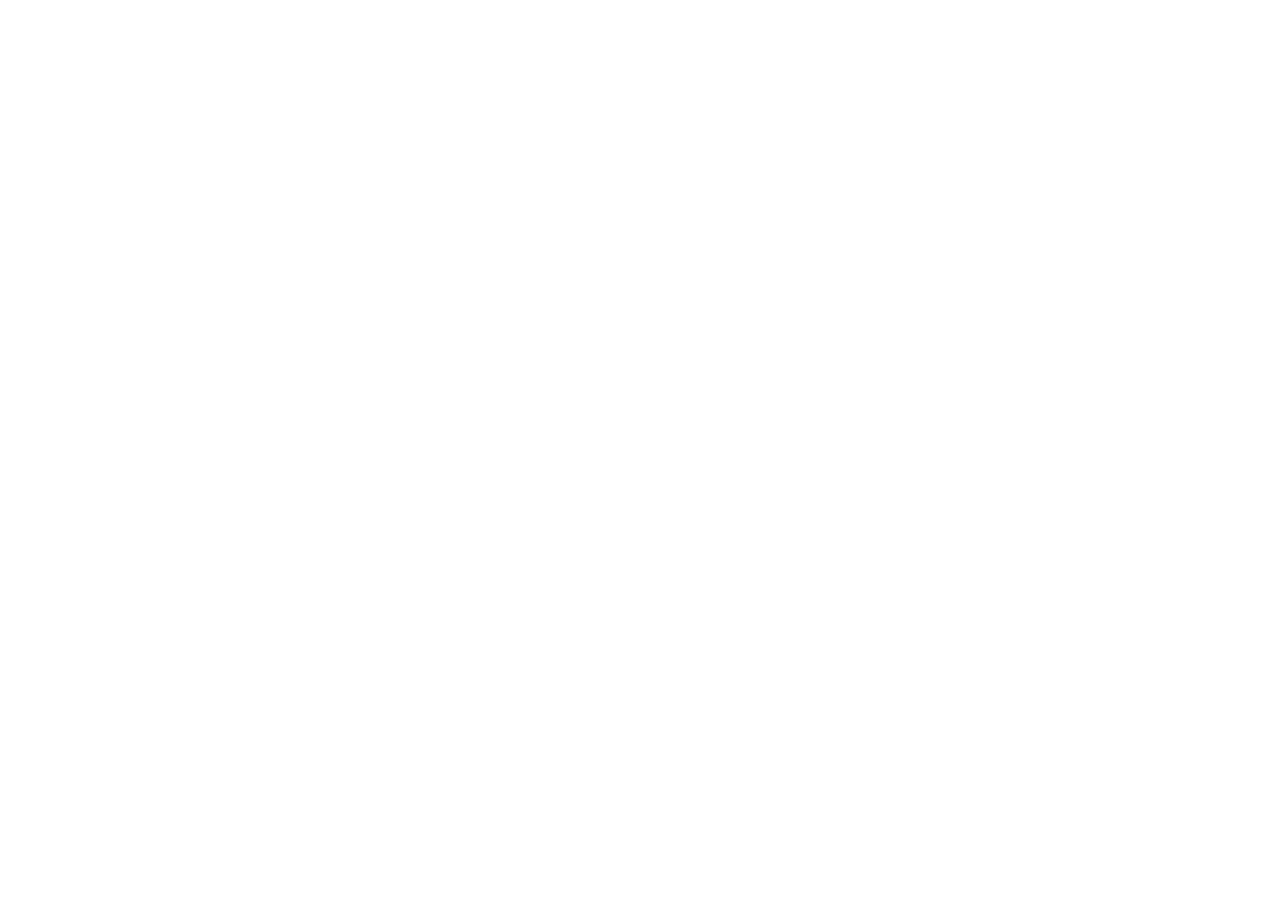
==== scanner/index.html @ db14db22 "'qrcode'" ====
<!DOCTYPE html>
<html lang="en">
  <head>
    <meta charset="UTF-8" />
    <meta http-equiv="X-UA-Compatible" content="IE=edge" />
    <meta name="viewport" content="width=device-width, initial-scale=1.0" />
    <link rel="stylesheet" href="style.css" />
    <title>qr code scanner</title>
  </head>
  <body>
    <div class="wrapper"></div>

    <script src="index.js"></script>
  </body>
</html>
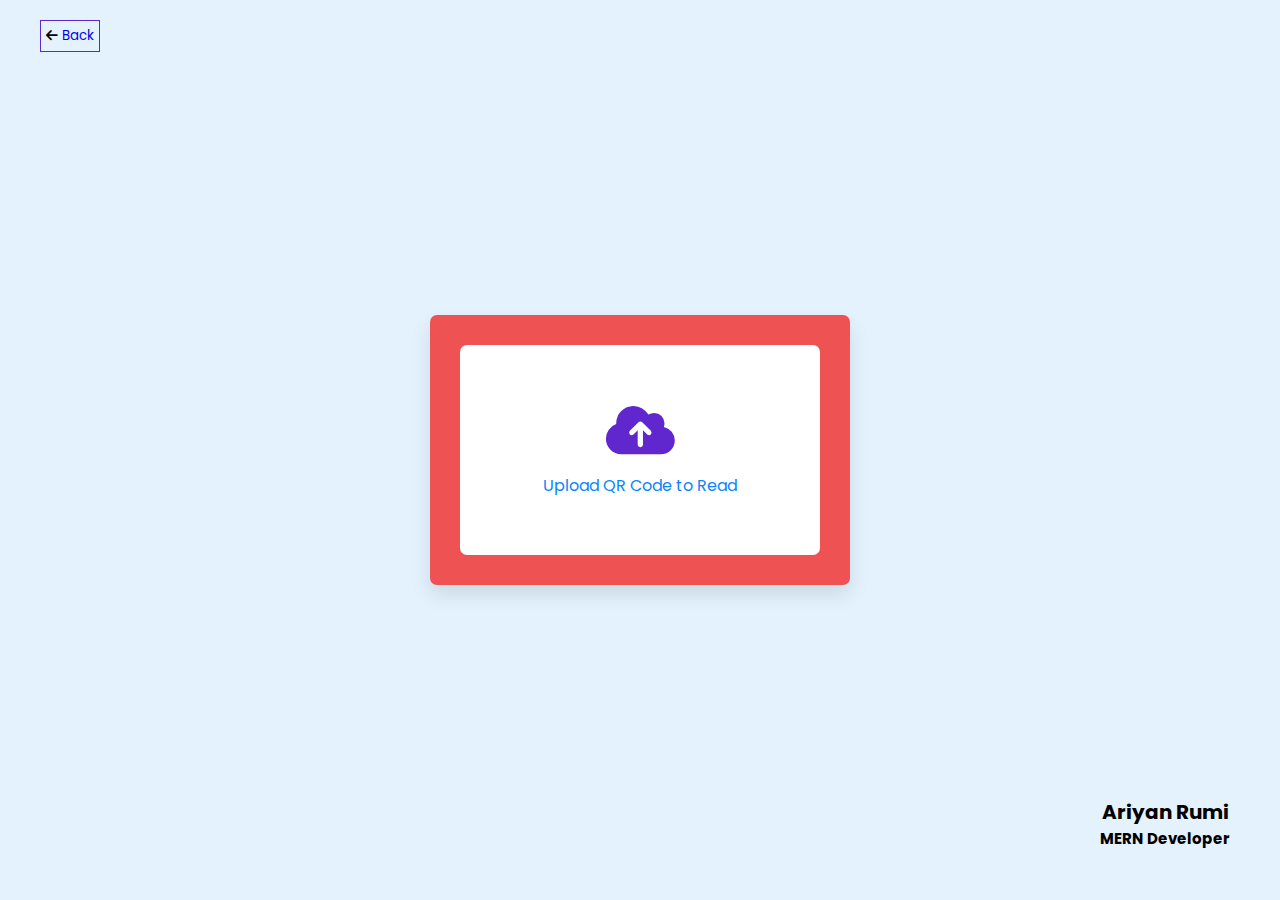
==== commit b76c631b: "'qrcode'" ====
--- a/scanner/index.html
+++ b/scanner/index.html
@@ -1,14 +1,50 @@
 <!DOCTYPE html>
-<html lang="en">
+<!-- Coding By CodingNepal - youtube.com/codingnepal -->
+<html lang="en" dir="ltr">
   <head>
-    <meta charset="UTF-8" />
-    <meta http-equiv="X-UA-Compatible" content="IE=edge" />
+    <meta charset="utf-8" />
+    <title>QR Code Scanner or Reader | CodingNepal</title>
+    <link rel="stylesheet" href="style.css" />
     <meta name="viewport" content="width=device-width, initial-scale=1.0" />
-    <link rel="stylesheet" href="style.css" />
-    <title>qr code scanner</title>
+    <!-- Font Awesome CDN Link for Icons -->
+    <link
+      rel="stylesheet"
+      href="https://cdnjs.cloudflare.com/ajax/libs/font-awesome/6.1.1/css/all.min.css"
+    />
   </head>
   <body>
-    <div class="wrapper"></div>
+    <div class="back">
+      <button>
+        <i class="fa fa-arrow-left"></i> <a href="../index.html">Back</a>
+      </button>
+    </div>
+    <div class="wrapper">
+      <form action="#">
+        <input type="file" hidden />
+        <img src="#" alt="qr-code" />
+        <div class="content">
+          <i class="fas fa-cloud-upload"></i>
+          <p>Upload QR Code to Read</p>
+        </div>
+      </form>
+      <div class="details">
+        <textarea spellcheck="false" disabled></textarea>
+        <div class="buttons">
+          <button class="close">Close</button>
+          <button class="copy">Copy Text</button>
+        </div>
+      </div>
+    </div>
+
+
+    <div class="profile">
+      <div class="content">
+        <img src="" alt="">
+        <h2>Ariyan Rumi</p>
+        <p>MERN Developer</p>
+      </div>
+    </div>
+
 
     <script src="index.js"></script>
   </body>
--- a/scanner/style.css
+++ b/scanner/style.css
@@ -0,0 +1,162 @@
+/* Import Google Font - Poppins */
+@import url("https://fonts.googleapis.com/css2?family=Poppins:wght@400;500;600;700&display=swap");
+* {
+  margin: 0;
+  padding: 0;
+  box-sizing: border-box;
+  font-family: "Poppins", sans-serif;
+}
+body {
+  display: flex;
+  align-items: center;
+  justify-content: center;
+  min-height: 100vh;
+  padding: 0 10px;
+  background: #e3f2fd;
+}
+.wrapper {
+  height: 270px;
+  width: 420px;
+  border-radius: 7px;
+  background: #ee5253;
+  padding: 30px 30px 35px;
+  transition: height 0.2s ease;
+  box-shadow: 0 10px 20px rgba(0, 0, 0, 0.1);
+}
+.wrapper.active {
+  height: 525px;
+}
+.wrapper form {
+  height: 210px;
+  display: flex;
+  cursor: pointer;
+  user-select: none;
+  text-align: center;
+  border-radius: 7px;
+  background: #fff;
+  align-items: center;
+  justify-content: center;
+  transition: height 0.2s ease;
+}
+.wrapper.active form {
+  height: 225px;
+  pointer-events: none;
+}
+form img {
+  display: none;
+  max-width: 148px;
+}
+.wrapper.active form img {
+  display: block;
+}
+.wrapper.active form .content {
+  display: none;
+}
+form .content i {
+  color: #5f27cd;
+  font-size: 55px;
+}
+form .content p {
+  color: #0b85ff;
+  margin-top: 15px;
+  font-size: 16px;
+}
+.wrapper .details {
+  opacity: 0;
+  margin-top: 25px;
+  pointer-events: none;
+}
+.wrapper.active .details {
+  opacity: 1;
+  pointer-events: auto;
+  transition: opacity 0.5s 0.05s ease;
+}
+.details textarea {
+  width: 100%;
+  height: 128px;
+  outline: none;
+  resize: none;
+  color: #fff;
+  font-size: 18px;
+  background: none;
+  border-radius: 5px;
+  padding: 10px 15px;
+  border: 1px solid #fff;
+}
+textarea::-webkit-scrollbar {
+  width: 0px;
+}
+textarea:hover::-webkit-scrollbar {
+  width: 5px;
+}
+textarea:hover::-webkit-scrollbar-track {
+  background: none;
+}
+textarea:hover::-webkit-scrollbar-thumb {
+  background: #fff;
+  border-radius: 8px;
+}
+.details .buttons {
+  display: flex;
+  margin-top: 20px;
+  align-items: center;
+  justify-content: space-between;
+}
+.buttons button {
+  height: 55px;
+  outline: none;
+  border: none;
+  font-weight: 500;
+  font-size: 16px;
+  cursor: pointer;
+  color: #0b85ff;
+  border-radius: 5px;
+  background: #fff;
+  transition: transform 0.3s ease;
+  width: calc(100% / 2 - 10px);
+}
+.buttons button:active {
+  transform: scale(0.95);
+}
+
+@media (max-width: 450px) {
+  .wrapper {
+    padding: 25px;
+    height: 260px;
+  }
+  .wrapper.active {
+    height: 520px;
+  }
+}
+
+.back {
+  position: absolute;
+  top: 20px;
+  left: 40px;
+}
+
+.back button {
+  border: none;
+  outline: none;
+  background-color: transparent;
+  cursor: pointer;
+  border: 1px solid #5f27cd;
+  padding: 5px;
+}
+
+a {
+  text-decoration: none;
+}
+
+.profile {
+  position: absolute;
+  bottom: 50px;
+  right: 50px;
+  text-align: center;
+}
+.profile h2 {
+  font-size: 20px;
+}
+.profile p {
+  font-size: 15px;
+}
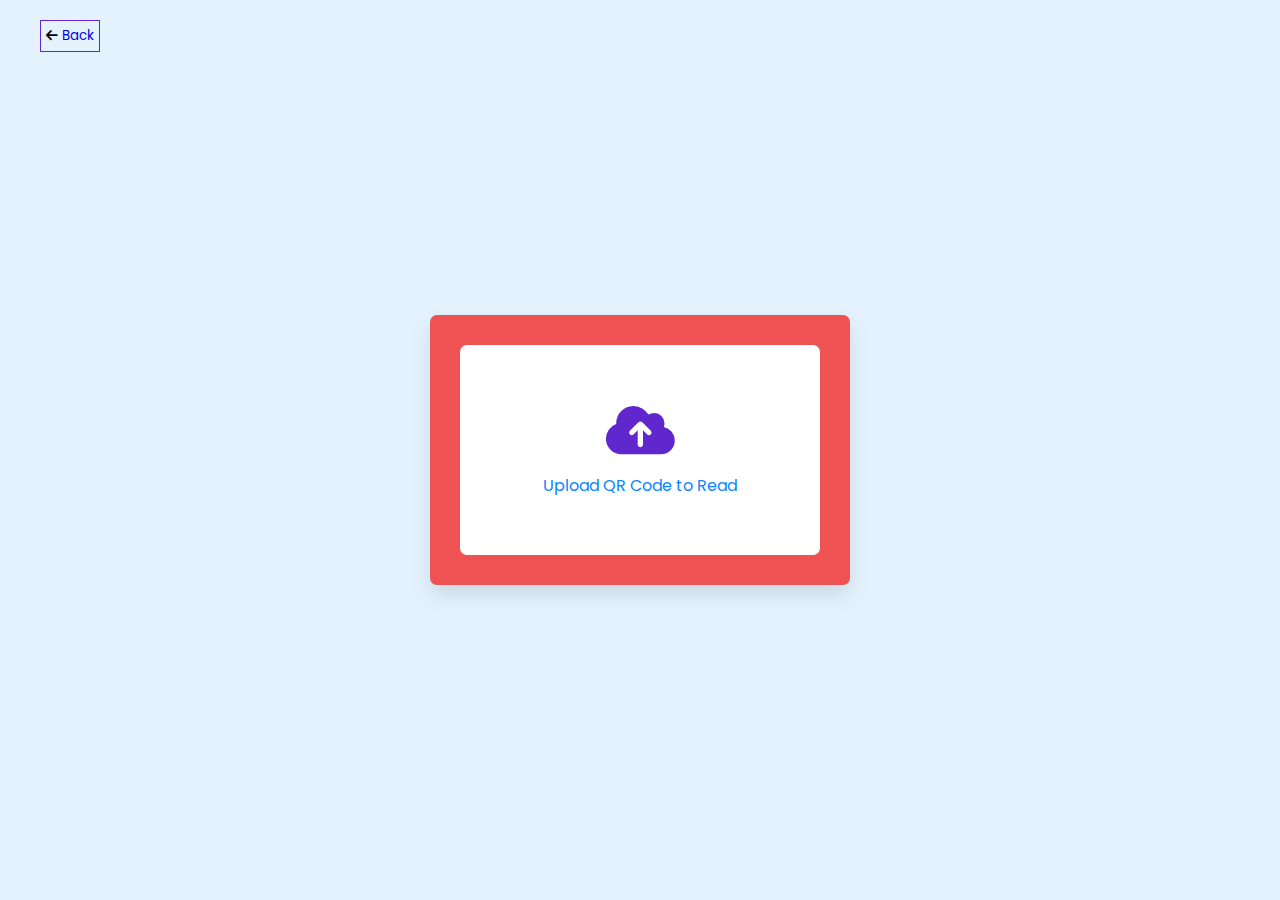
==== commit 94556614: "'qrcode'" ====
--- a/scanner/index.html
+++ b/scanner/index.html
@@ -4,13 +4,13 @@
   <head>
     <meta charset="utf-8" />
     <title>QR Code Scanner or Reader | CodingNepal</title>
-    <link rel="stylesheet" href="style.css" />
     <meta name="viewport" content="width=device-width, initial-scale=1.0" />
     <!-- Font Awesome CDN Link for Icons -->
     <link
       rel="stylesheet"
       href="https://cdnjs.cloudflare.com/ajax/libs/font-awesome/6.1.1/css/all.min.css"
     />
+    <link rel="stylesheet" href="style.css" />
   </head>
   <body>
     <div class="back">
@@ -36,16 +36,6 @@
       </div>
     </div>
 
-
-    <div class="profile">
-      <div class="content">
-        <img src="" alt="">
-        <h2>Ariyan Rumi</p>
-        <p>MERN Developer</p>
-      </div>
-    </div>
-
-
     <script src="index.js"></script>
   </body>
 </html>
